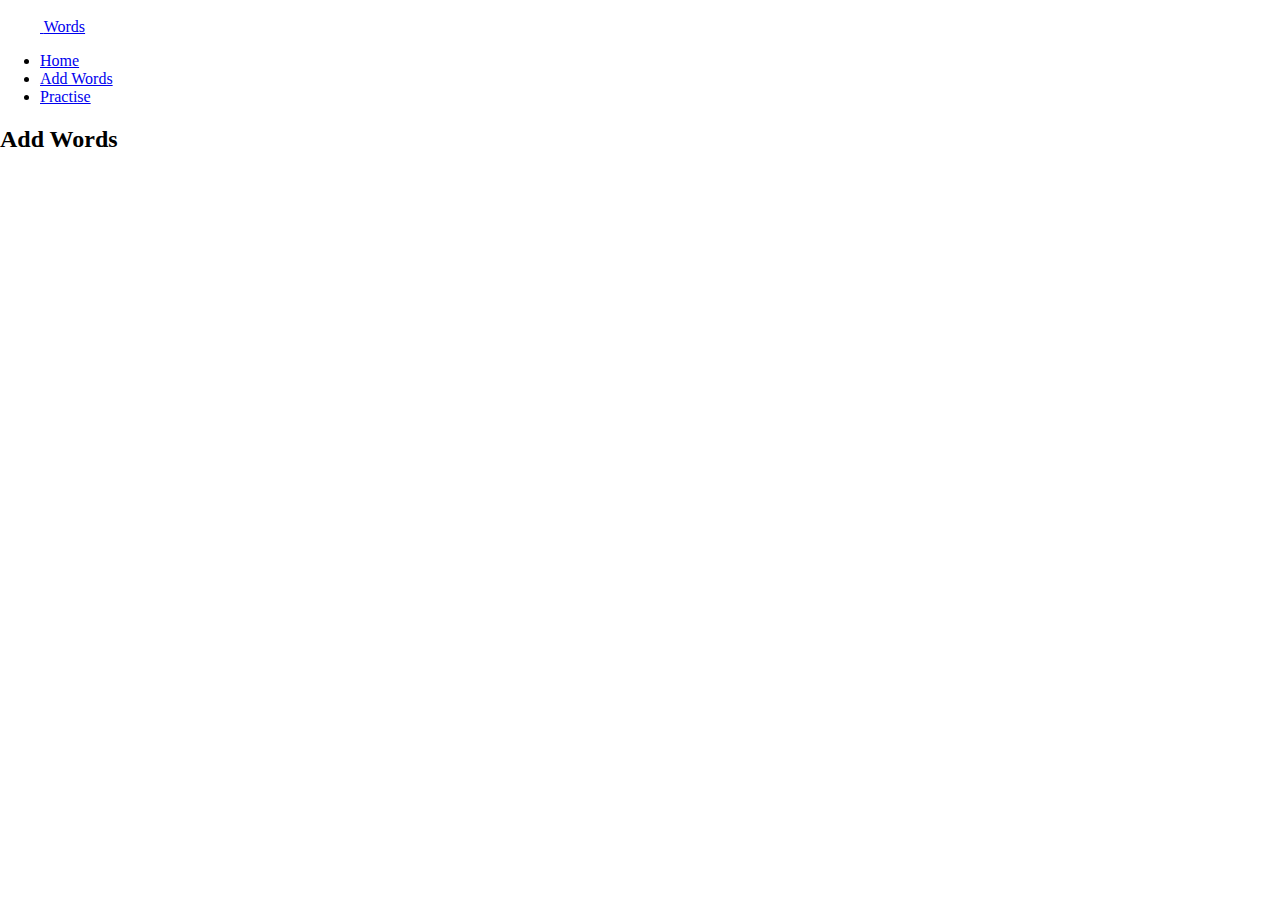
==== addwords.html @ b116716d "Initial commit" ====
<!DOCTYPE html>
<html lang="en">

<head>
    <meta charset="UTF-8">
    <meta http-equiv="X-UA-Compatible" content="IE=edge">
    <meta name="viewport" content="width=device-width, initial-scale=1.0">
    <link href="https://cdn.jsdelivr.net/npm/bootstrap@5.3.0-alpha2/dist/css/bootstrap.min.css" rel="stylesheet"
        integrity="sha384-aFq/bzH65dt+w6FI2ooMVUpc+21e0SRygnTpmBvdBgSdnuTN7QbdgL+OapgHtvPp" crossorigin="anonymous">
    <link rel="stylesheet" href="assests/css/styles.css">
    <title>Words</title>
</head>

<body>
    <header>
        <div class="container">
            <header class="d-flex flex-wrap justify-content-center py-3 mb-4 border-bottom">
                <a href="/"
                    class="d-flex align-items-center mb-3 mb-md-0 me-md-auto link-body-emphasis text-decoration-none">
                    <svg class="bi me-2" width="40" height="32">
                        <use xlink:href="#bootstrap" />
                    </svg>
                    <span class="fs-4">Words</span>
                </a>

                <ul class="nav nav-pills">
                    <li class="nav-item"><a href="index.html" class="nav-link" aria-current="page">Home</a></li>
                    <li class="nav-item"><a href="addwords.html" class="nav-link active">Add Words</a></li>
                    <li class="nav-item"><a href="practise.html" class="nav-link">Practise</a></li>

                </ul>
            </header>
        </div>

        <div class="b-example-divider"></div>

    </header>
    <div class="row">
        <div class="col text-center">
            <h2>Add Words</h2>
        </div>
    </div>
    <script src="https://cdn.jsdelivr.net/npm/bootstrap@5.3.0-alpha2/dist/js/bootstrap.bundle.min.js"
        integrity="sha384-qKXV1j0HvMUeCBQ+QVp7JcfGl760yU08IQ+GpUo5hlbpg51QRiuqHAJz8+BrxE/N"
        crossorigin="anonymous"></script>
</body>

</html>
---- assests/css/styles.css ----
body {
    margin: 0;
    padding: 0;
}
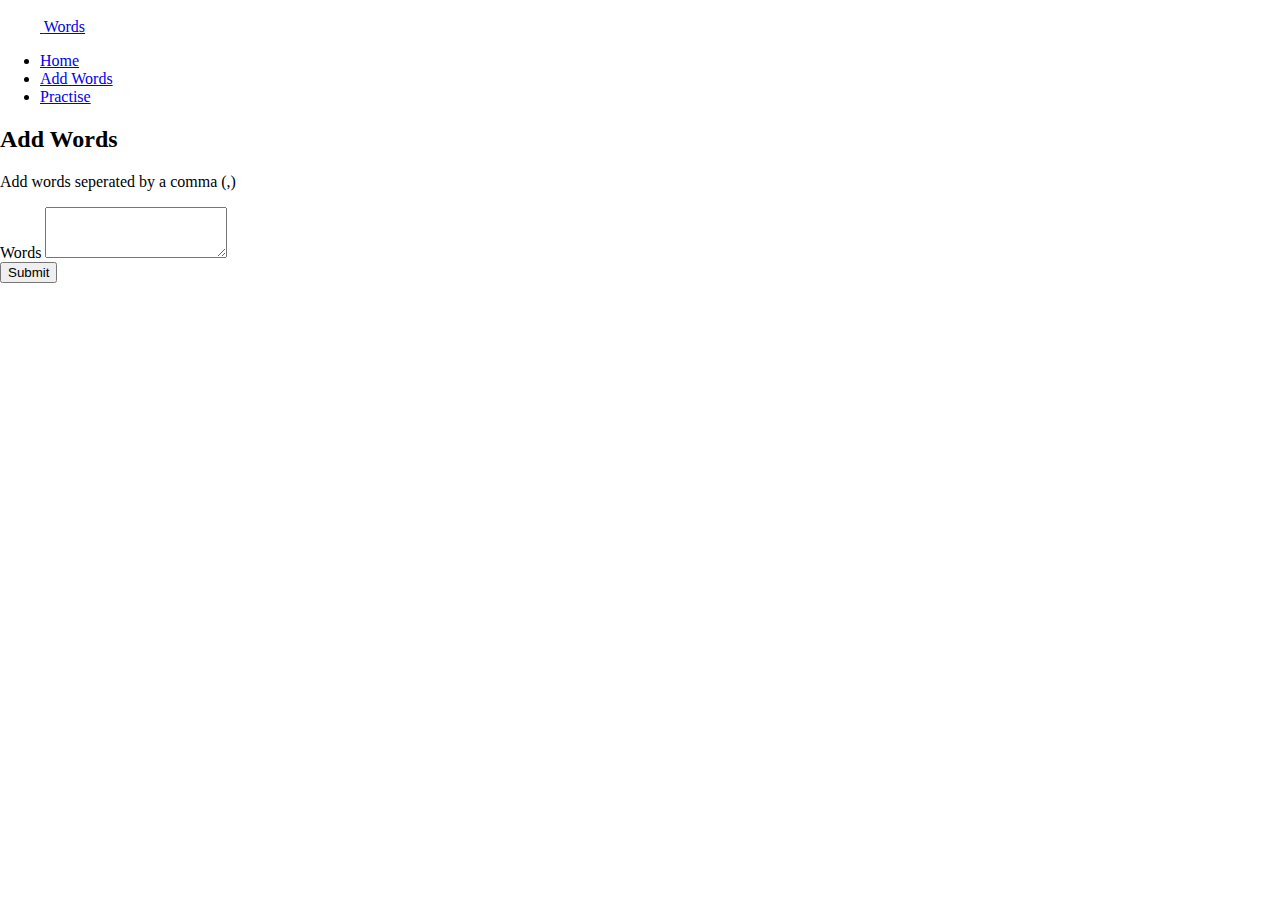
==== commit cf868db1: "add words to local storage and add practise" ====
--- a/addwords.html
+++ b/addwords.html
@@ -38,11 +38,26 @@
     <div class="row">
         <div class="col text-center">
             <h2>Add Words</h2>
+            <p>Add words seperated by a comma (,)</p>
+        </div>
+    </div>
+    <div class="row">
+        <div class="col-6 offset-3 text-center">
+            <form>
+              <div class="mb-3">
+                <label for="words" class="form-label">Words</label>
+                <textarea class="form-control" id="words" rows="3"></textarea>
+              </div>
+              <div class="col-auto">
+                <button type="submit" id="add" class="btn btn-primary mb-3">Submit</button>
+              </div>
+              </form>
         </div>
     </div>
     <script src="https://cdn.jsdelivr.net/npm/bootstrap@5.3.0-alpha2/dist/js/bootstrap.bundle.min.js"
         integrity="sha384-qKXV1j0HvMUeCBQ+QVp7JcfGl760yU08IQ+GpUo5hlbpg51QRiuqHAJz8+BrxE/N"
         crossorigin="anonymous"></script>
+        <script src="assests/script/scripts.js"></script>
 </body>
 
 </html>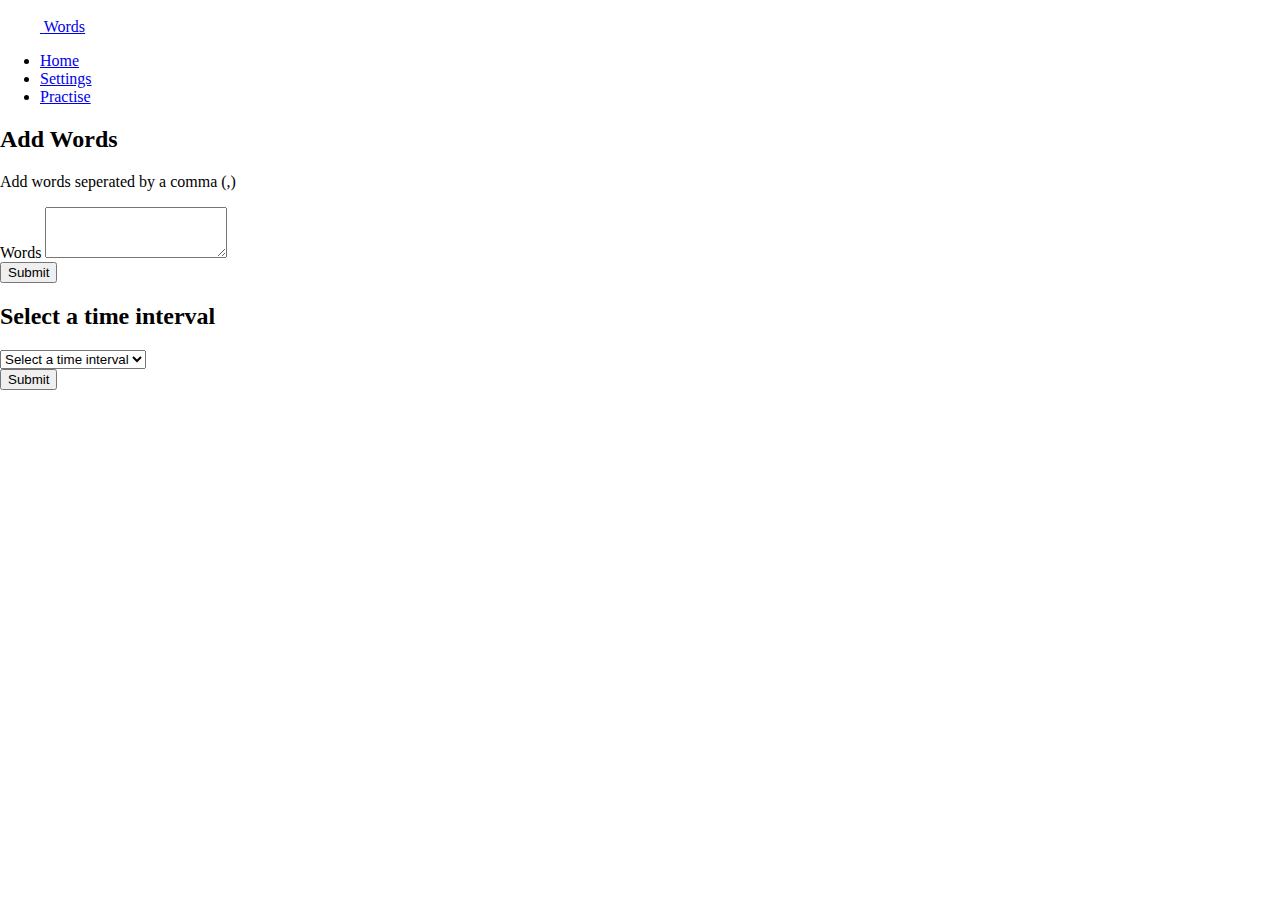
==== commit 1af87195: "Add time interval setting" ====
--- a/addwords.html
+++ b/addwords.html
@@ -25,7 +25,7 @@
 
                 <ul class="nav nav-pills">
                     <li class="nav-item"><a href="index.html" class="nav-link" aria-current="page">Home</a></li>
-                    <li class="nav-item"><a href="addwords.html" class="nav-link active">Add Words</a></li>
+                    <li class="nav-item"><a href="addwords.html" class="nav-link active">Settings</a></li>
                     <li class="nav-item"><a href="practise.html" class="nav-link">Practise</a></li>
 
                 </ul>
@@ -48,8 +48,30 @@
                 <label for="words" class="form-label">Words</label>
                 <textarea class="form-control" id="words" rows="3"></textarea>
               </div>
+              
               <div class="col-auto">
                 <button type="submit" id="add" class="btn btn-primary mb-3">Submit</button>
+              </div>
+              <div class="mb-3">
+                <div class="col text-center">
+                    <h2>Select a time interval</h2>
+                </div>
+                <select class="form-select" id="time" aria-label="select time">
+                  <option selected>Select a time interval</option>
+                  <option value="1000">1 second</option>
+                  <option value="2000">2 seconds</option>
+                  <option value="3000">3 seconds</option>
+                  <option value="4000">4 seconds</option>
+                  <option value="5000">5 seconds</option>
+                  <option value="6000">6 seconds</option>
+                  <option value="7000">7 seconds</option>
+                  <option value="8000">8 seconds</option>
+                  <option value="9000">9 seconds</option>
+                  <option value="10000">10 seconds</option>
+                </select>
+                <div class="col-auto mt-3">
+                    <button type="submit" id="add_time" class="btn btn-primary mb-3">Submit</button>
+                  </div>
               </div>
               </form>
         </div>
--- a/assests/css/styles.css
+++ b/assests/css/styles.css
@@ -1,4 +1,10 @@
 body {
     margin: 0;
     padding: 0;
+}
+
+.word {
+    margin-top: 100px;
+    font-size: 300%;
+    font-weight: 400;
 }